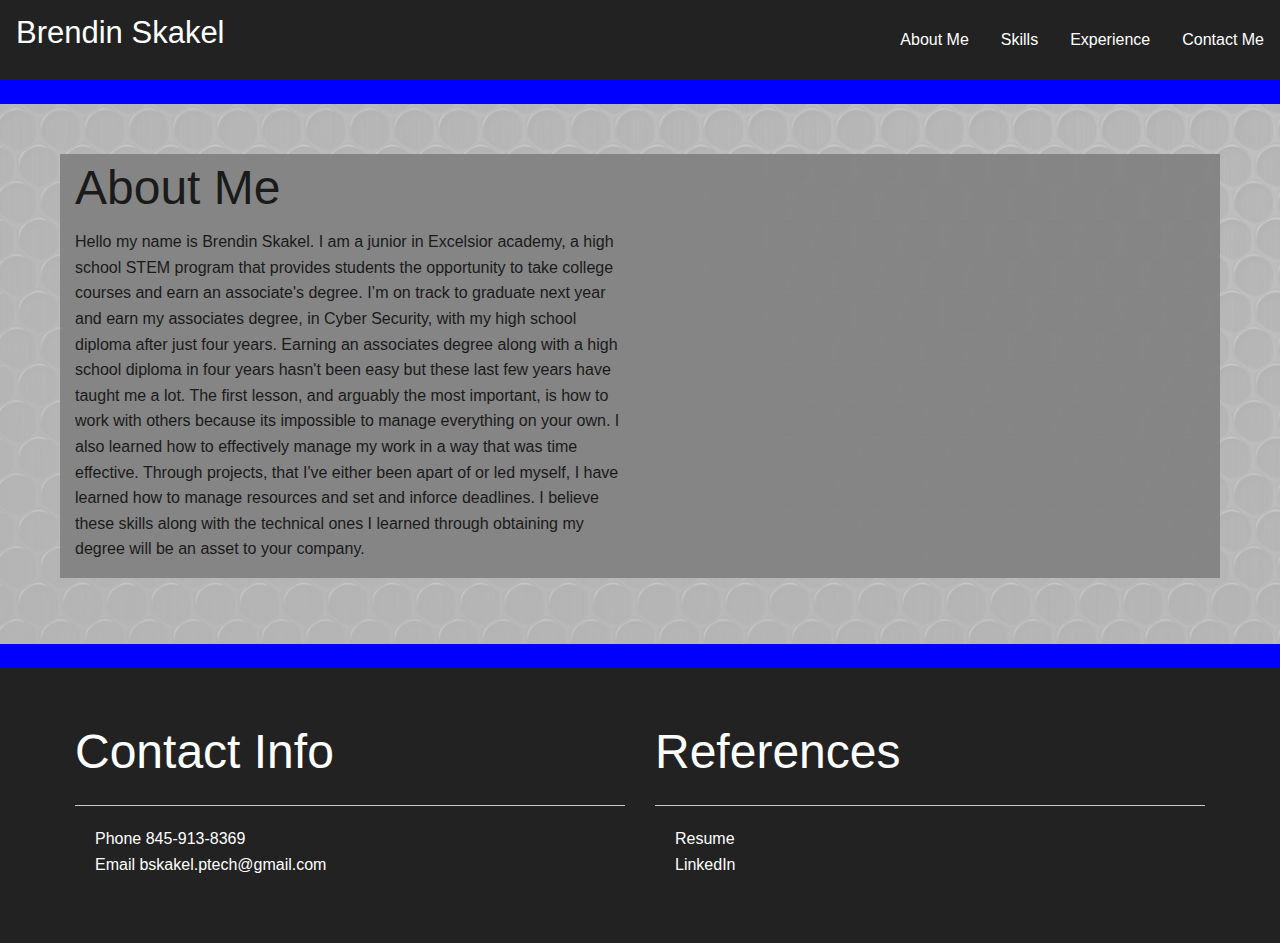
==== index.html @ 2db5c5ff "he" ====
<!doctype html>
<html class="no-js" lang="en" dir="ltr">
  <head>
    <meta charset="utf-8">
    <meta http-equiv="x-ua-compatible" content="ie=edge">
    <meta name="viewport" content="width=device-width, initial-scale=1.0">
    <title>Brendin Skakel Resume</title>
    <link rel="stylesheet" href="css/foundation.css">
    <link rel="stylesheet" href="css/app.css">
  </head>
  <body background ="images/chain.jpg">

    <!---_-_-_-_-_-_-_-_-_-_-_-_-_-_-_-_-_-_-_-_-_-_-_-_-_-_-_-_-_-_-_-_-_-_-_-
                                      Header
    -_-_-_-_-_-_-_-_-_-_-_-_-_-_-_-_-_-_-_-_-_-_-_-_-_-_-_-_-_-_-_-_-_-_-_-_-->

    <nav class="top-bar nav-desktop">
    <div class="top-bar-left">
      <ul class="dropdown menu" data-dropdown-menu>
        <li class="menu-text site-logo">
        <h3>  Brendin Skakel </h3>
      </li>
      </ul>
    </div>
    <div class="top-bar-right">
      <ul class="menu menu-desktop dropdown menu">
          <li><a href="index.html">About Me</a></li>
          <li><a href="skills.html">Skills</a></li>
          <li><a href="experience.html">Experience</a></li>
          <li><a href="contact.html">Contact Me</a></li>
      </ul>
    </div>
  </nav>
  <div class= "spacer">
  <p1 class="break"> ................................ </p1>
  </div>
  <!---_-_-_-_-_-_-_-_-_-_-_-_-_-_-_-_-_-_-_-_-_-_-_-_-_-_-_-_-_-_-_-_-_-_-_-
                                    Hero
  -_-_-_-_-_-_-_-_-_-_-_-_-_-_-_-_-_-_-_-_-_-_-_-_-_-_-_-_-_-_-_-_-_-_-_-_-->

<section class="hero">
    <div class="wrap">

      <section class="main">
        <div class="wrap row">
          <div class="small-12 medium-6 column">
            <h1>About Me</h1>
            <p> Hello my name is Brendin Skakel. I am a junior in Excelsior academy,
               a high school STEM program that provides students the opportunity to
               take college courses and earn an associate's degree. I’m on track to
               graduate next year and earn my associates degree, in Cyber Security,
               with my high school diploma after just four years. Earning an associates
               degree along with a high school diploma in four years hasn't been easy but
               these last few years have taught me a lot. The first lesson, and arguably
               the most important, is how to work with others because its impossible to
               manage everything on your own. I also learned how to effectively manage
               my work in a way that was time effective. Through projects, that I've
               either been apart of or led myself, I have learned how to manage resources
               and set and inforce deadlines. I believe these skills along with the
               technical ones I learned through obtaining my degree will be an asset
               to your company.</p>
          </div>
          <div class="small-12 medium-6 column">
            <h1 class="break"> ................................</h1>

          </div>
        </div>
      </section>

   <p>
  </p>
   </div>
 </section>


<!---_-_-_-_-_-_-_-_-_-_-_-_-_-_-_-_-_-_-_-_-_-_-_-_-_-_-_-_-_-_-_-_-_-_-_-
                                  Main Section
-_-_-_-_-_-_-_-_-_-_-_-_-_-_-_-_-_-_-_-_-_-_-_-_-_-_-_-_-_-_-_-_-_-_-_-_-->






  <!---_-_-_-_-_-_-_-_-_-_-_-_-_-_-_-_-_-_-_-_-_-_-_-_-_-_-_-_-_-_-_-_-_-_-_-
                                    Footer
  -_-_-_-_-_-_-_-_-_-_-_-_-_-_-_-_-_-_-_-_-_-_-_-_-_-_-_-_-_-_-_-_-_-_-_-_-->
  <div class= "spacer">
  <p1 class="break"> ................................ </p1>
  </div>
 <footer>
   <div class="wrap row small-up-1 medium-up-2">
     <div class="column">
        <h1>Contact Info</h1>
        <hr>
        <ul class="nodot">
    <li>    <a href="#" class="links"><span>Phone</span> 845-913-8369 </a> </li>
    <li>    <a href="#" class="links"><span>Email</span> bskakel.ptech@gmail.com </a> </li>
       </ul>
     </div>
     <div class="column">
        <h1>References</h1>
        <hr>
        <ul class="nodot">
          <li>    <a href="#" class="links">Resume </a> </li>
          <li>    <a href="#" class="links">LinkedIn </a> </li>
       </ul>
     </div>
   </div>
</footer >




<!-- ********************************************************************* -->
    <script src="js/vendor/jquery.js"></script>
    <script src="js/vendor/what-input.js"></script>
    <script src="js/vendor/foundation.js"></script>
    <script src="js/app.js"></script>
  </body>
</html>
---- css/app.css ----
/* ***************************************************************************
General
**************************************************************************** */
.wrap {
    width: 90%auto;
    margin: 0auto;
}
body{
  background-image: url("../images/chain.jpg");

}

.break{
  opacity: 0.0;
}

.spacer{
  background-color: blue;
}

.nodot{
  list-style-type: none;
}

.links{
  color: white;
}

.link{
  color: black;
}
/* ***************************************************************************
Nav
**************************************************************************** */




/* ***************************************************************************
Nav
**************************************************************************** */

.nav-desktop{
background-color: #222;
height: 80px;
padding: 0;
}

.site-logo {
  color:white;
  background-color: #222;
  line-height: 80px;
}

.top-bar ul{
  background-color: #222;
  line-height: 80px;
}

.menu > li > a{
  color:white;
  display: inline-block;
  line-height: 80px;
  padding-bottom: 0px;
  padding-top: 0px;
}

.menu > li > a:hover{
background-color: #333;
}


/* ***************************************************************************
Hero
**************************************************************************** */
.hero {
  background-color: rgba(200,200,200,.9);
  padding: 50px 60px;

}



/* ***************************************************************************
Main Section
**************************************************************************** */
.main{
  background-color: grey;
  opacity: .9;
}

.headshot{
  opacity: 1;
}

div img{
  opacity: 1;
}

/* ***************************************************************************
Footer
**************************************************************************** */

footer {

  background-color: #222;
  padding: 50px 60px;
  color: white;
}

footer a{
  display: block;
}
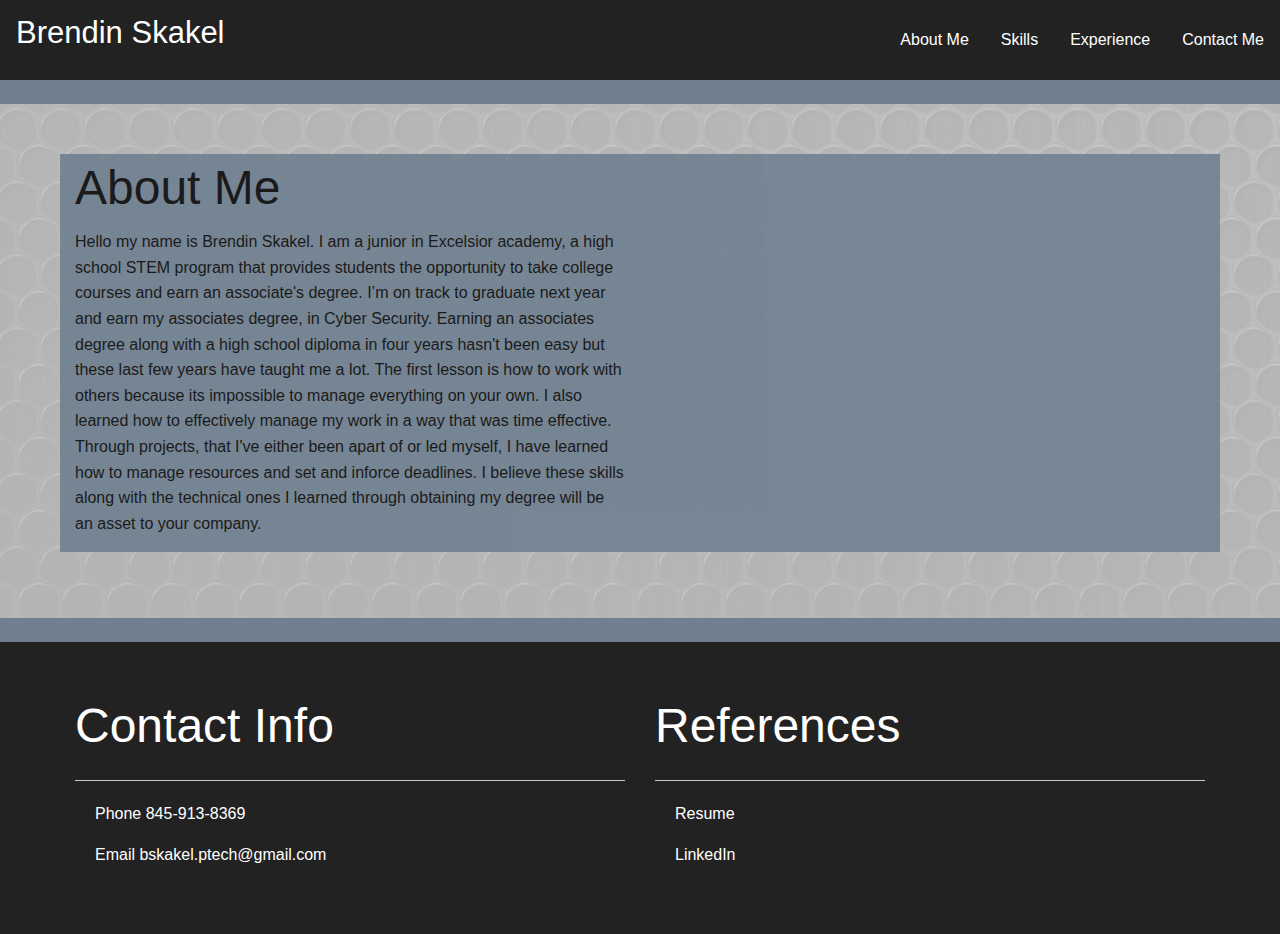
==== commit d702ede6: "steelgrey" ====
--- a/index.html
+++ b/index.html
@@ -48,11 +48,10 @@
             <p> Hello my name is Brendin Skakel. I am a junior in Excelsior academy,
                a high school STEM program that provides students the opportunity to
                take college courses and earn an associate's degree. I’m on track to
-               graduate next year and earn my associates degree, in Cyber Security,
-               with my high school diploma after just four years. Earning an associates
-               degree along with a high school diploma in four years hasn't been easy but
-               these last few years have taught me a lot. The first lesson, and arguably
-               the most important, is how to work with others because its impossible to
+               graduate next year and earn my associates degree, in Cyber Security.
+               Earning an associates degree along with a high school diploma in four years
+               hasn't been easy but these last few years have taught me a lot. The first lesson
+                is how to work with others because its impossible to
                manage everything on your own. I also learned how to effectively manage
                my work in a way that was time effective. Through projects, that I've
                either been apart of or led myself, I have learned how to manage resources
@@ -88,26 +87,26 @@
   <div class= "spacer">
   <p1 class="break"> ................................ </p1>
   </div>
- <footer>
-   <div class="wrap row small-up-1 medium-up-2">
-     <div class="column">
-        <h1>Contact Info</h1>
-        <hr>
-        <ul class="nodot">
-    <li>    <a href="#" class="links"><span>Phone</span> 845-913-8369 </a> </li>
-    <li>    <a href="#" class="links"><span>Email</span> bskakel.ptech@gmail.com </a> </li>
-       </ul>
-     </div>
-     <div class="column">
-        <h1>References</h1>
-        <hr>
-        <ul class="nodot">
-          <li>    <a href="#" class="links">Resume </a> </li>
-          <li>    <a href="#" class="links">LinkedIn </a> </li>
-       </ul>
-     </div>
-   </div>
-</footer >
+  <footer>
+    <div class="wrap row small-up-1 medium-up-2">
+      <div class="column">
+         <h1>Contact Info</h1>
+         <hr>
+         <ul class="nodot">
+     <li>    <p class="links"><span>Phone</span> 845-913-8369 </p> </li>
+     <li>    <p class="links"><span>Email</span> bskakel.ptech@gmail.com </p> </li>
+        </ul>
+      </div>
+      <div class="column">
+         <h1>References</h1>
+         <hr>
+         <ul class="nodot">
+     <li>   <p> <a href="#" class="links">Resume </a> </li> </p>
+     <li>  <p>  <a href="#" class="links">LinkedIn </a> </li> </p>
+        </ul>
+      </div>
+    </div>
+  </footer >
 
 
 
--- a/css/app.css
+++ b/css/app.css
@@ -15,7 +15,7 @@
 }
 
 .spacer{
-  background-color: blue;
+  background-color: slategrey;
 }
 
 .nodot{
@@ -85,7 +85,7 @@
 Main Section
 **************************************************************************** */
 .main{
-  background-color: grey;
+  background-color: slategrey;
   opacity: .9;
 }
 
